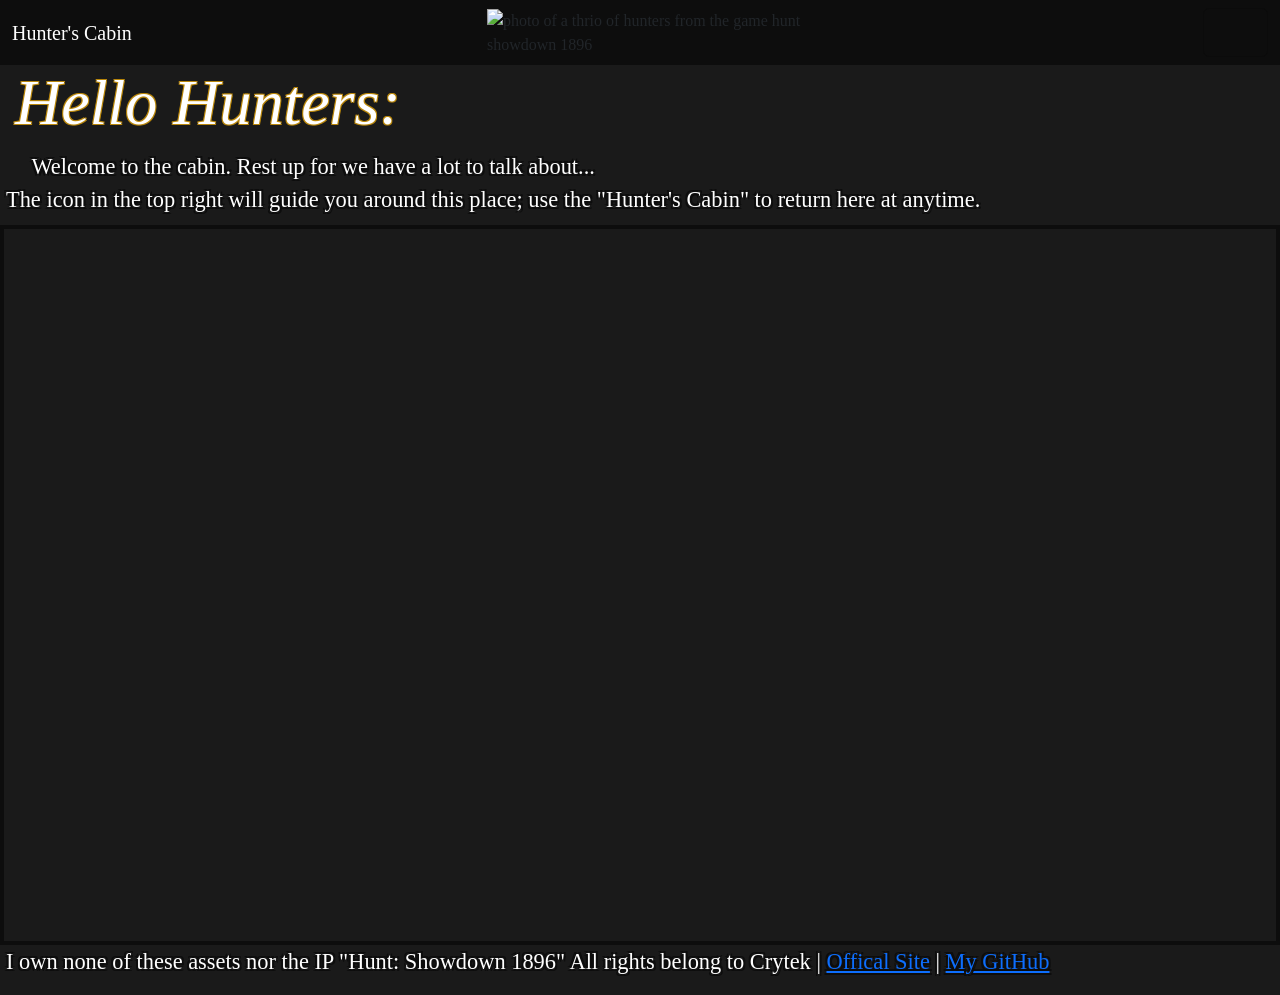
==== index.html @ ac40d2da "fixed the form and font face for the imported font from google fonts." ====
<!DOCTYPE html>

<html lang="en">

<head>

    <meta charset="UTF-8">

    <meta name="viewport" content="width=device-width, initial-scale=1.0">

    <title>Hunter's Cabin</title>

    <link rel="stylesheet" href="https://stackpath.bootstrapcdn.com/bootstrap/5.0.0-alpha1/css/bootstrap.min.css" integrity="sha384-r4NyP46KrjDleawBgD5tp8Y7UzmLA05oM1iAEQ17CSuDqnUK2+k9luXQOfXJCJ4I" crossorigin="anonymous">

    <script src="https://cdn.jsdelivr.net/npm/popper.js@1.16.0/dist/umd/popper.min.js" integrity="sha384-Q6E9RHvbIyZFJoft+2mJbHaEWldlvI9IOYy5n3zV9zzTtmI3UksdQRVvoxMfooAo" crossorigin="anonymous"></script>

    <script src="https://stackpath.bootstrapcdn.com/bootstrap/5.0.0-alpha1/js/bootstrap.min.js" integrity="sha384-oesi62hOLfzrys4LxRF63OJCXdXDipiYWBnvTl9Y9/TRlw5xlKIEHpNyvvDShgf/" crossorigin="anonymous"></script>

    <link rel="stylesheet" href="main.css">

    <link herf="https://fonts.googleapis.com/css2?family=Playfair+Display:ital,wght@0,400..900;1,400..900&display=swap" rel="stylesheet">

    <link rel="icon" href="images/WhiteHuntCrosses.png">

</head>

<body id="main-background">

    <header>

        <!-- I had put both classes bg-hunter & navbar-bounty to over write elements of the bootstrap to my liking -->

        <nav class="navbar bg-hunter">

            <div class="container-fluid">

                <a class="navbar-brand navbar-bounty" href="index.html">Hunter's Cabin</a>

                <img id="navbar-horizontal" src="images/Hunt-navbarLogo.png" alt="photo of a thrio of hunters from the game hunt showdown 1896">

                <button class="navbar-toggler" type="button" data-toggle="collapse" data-target="#navbarID"

                aria-controls="navbarID" aria-expanded="false" aria-label="Toggle navigation">

                <span class="navbar-toggler-icon navbar-hunt"></span>

            </button>

            <div class="collapse navbar-collapse" id="navbarID">

                <div class="navbar-nav">

                <a class="nav-link active navbar-bounty" aria-current="page" href="index.html">Home</a>

                <a class="nav-link active navbar-bounty" aria-current="page" href="history.html">History</a>

                <a class="nav-link active navbar-bounty" aria-current="page" href="gameplay.html">Gameplay</a>

                <a class="nav-link active navbar-bounty" aria-current="page" href="loadouts.html">Loadouts</a>

                <a class="nav-link active navbar-bounty" aria-current="page" href="maps.html">Maps</a>

                <a class="nav-link active navbar-bounty" aria-current="page" href="monsters.html">Monsters</a>

                <a class="nav-link active navbar-bounty" aria-current="page" href="wildtargets.html">Wild Targets</a>

                <a class="nav-link active navbar-bounty" aria-current="page" href="bosses.html">Bosses</a>

                <a class="nav-link active navbar-bounty" aria-current="page" href="events.html">Events</a>

                <a class="nav-link active navbar-bounty" aria-current="page" href="feedback.html">Feedback</a>

                </div>
            
            </div>

            </div>

        </nav>

        <h1><em>Hello Hunters:</em></h1>

    </header>

    <main>

    <section>

    <h2>Welcome to the cabin. Rest up for we have a lot to talk about... <br> The icon in the top right will guide you around this place; use the "Hunter's Cabin" to return here at anytime.</h2>

    </section>

    <div class="video-container">

        <video id="Huntvideo" autoplay loop muted>
            
            <source src="media/HuntVideo.mp4">

            Your browser does not support the video element.

        </video>

    </div>

    </main>

    <footer><p>I own none of these assets nor the IP "Hunt: Showdown 1896" All rights belong to Crytek | <a href="https://www.huntshowdown.com/" target="_blank" rel="noopener noreferrer">Offical Site</a> | <a href="https://github.com/NootNova" target="_blank" rel="noopener noreferrer">My GitHub</a></p></footer>

</body>

</html>
---- main.css ----
/* I over wrote the hover for the nav bar links */

a:hover {

    color: #b8860b;

}

a img:hover {

    border: solid 8px #b8860b;

}

.heading {

    color: #ffffff;

    font-size: 400%;

    text-shadow: 
    -1px -1px #b8860b,
    1px -1px #b8860b,
    -1px 1px #b8860b,
    1px 1px #b8860b;

}

.video-container {

  position: relative;

  width: 100%;
 
  padding-top: 56.25%;

  overflow: hidden;
  
}

.video-container video {

  position: absolute;

  top: 0;

  left: 0;

  width: 100%;

  height: 100%;

  object-fit: cover;

}

h1 {

    color: #ffffff;

    margin-left: 15px;

    font-size: 400%;

    text-shadow: 
    -1px -1px #b8860b,
    1px -1px #b8860b,
    -1px 1px #b8860b,
    1px 1px #b8860b;
    
}

h2, h3, h4, h5, h6 {

    
    margin-left: 6px;

    color: #ffffff;

    text-shadow: 
    -2px -2px #0d0d0d,
    2px -2px #0d0d0d,
    -2px 2px #0d0d0d,
    2px 2px #0d0d0d;

    font-size: 140%;

    line-height: 150%;

}

/* using the display flex and flex direction column on both the html and body elements I am able to push the footer down to the bottom of short pages using felx 1 on the main */

html, body {

    display: flex;

    flex-direction: column;

    min-height: 100vh;

    font-family: "Playfair Display";

    background-color: #1a1a1a;

}

main {

    text-indent: 2%;

    flex: 1;

}

p {

    margin-left: 6px;

    color: #ffffff;

    text-shadow: 
    -2px -2px #0d0d0d,
    2px -2px #0d0d0d,
    -2px 2px #0d0d0d,
    2px 2px #0d0d0d;

    font-size: 140%;
}

/* did a lot to make a custom form. styling the form its self with the same rules learned for the back ground image,
learned how to style all the parts of the form as well, using color for the placeholder and textarea helps to keep the text while where it was default black. */

form {

    color: #0d0d0d;

    font-weight: 1000;

    font-size: 120%;

    margin-left: 10px;

    margin-right: 10px;

    border-style: groove;

    border-color: #b8860b;

    border-width: 5px;

    background-image: url(images/Hunt_Background_05.jpg);

    background-size: cover;

    background-repeat: no-repeat;

    background-position: center;

    background-attachment: fixed;

    display: grid;

}
 
input {


    background-color: #0d0d0d;

    color: #ffffff;

}

input::placeholder {

    color: #ffffff;

}

input[type=submit] {

    color: #ffffff;

}

input[type=submit]:hover {

    border: solid #b8860b;

    text-decoration: underline;

}

input[type=reset] {

    color: #ffffff;

}

input[type=reset]:hover {

    border: solid #b8860b;

    text-decoration: underline;
    
}


textarea {

    border: solid #ffffff;

    background-color: #0d0d0d;

    color: #ffffff;

}

textarea::placeholder {

    color: #ffffff;
    
}

.ammo-container {

    display: grid;

    margin-left: 4px;

    margin-right: 4px;


}

.ammo-table {

    color: #ffffff;


    border-collapse: collapse;

}

.ammo-table th, .ammo-table td {

    border: 1px solid #b8860b;

    padding: 8px;

    text-align: left;

}

/* shoved a image into the nav bar, sadly cant find away to move it how I'd truly like to */

#navbar-horizontal {

    width: 30%;

    height: auto;

}

/* I made a custom image for the drop down button of the nav bar */

.navbar-hunt {

    font-size: 130%;

    background-image: url(images/WhiteHuntCrosses.png);

}

/* Added a hover to the button to make it stick out for the nav bar drop down */


button:hover {

    background-color: #b8860b;
    
}


.navbar-bounty {

    color: #ffffff;

}

.bg-hunter {

    background-color: #0d0d0d;
}

/* the size cover, no repeat, center, fixed on the image makes the image postion stay fixed while scrolling for longer pages */

#main-background {

    background-image: url(images/Hunt_Background_01.jpg);

    background-size: cover;

    background-repeat: no-repeat;

    background-position: center;

    background-attachment: fixed;

}

#Huntvideo {

    border: 4px solid #0d0d0d;

}

.image-left {

    width: 30%;

    height: auto;

    border: 3px solid #b8860b;

    float: left;

    margin-left: 20px;

    margin-right: 10px;
}

.image-right {

    width: 30%;

    height: auto;

    border: 3px solid #b8860b;

    float: right;

    margin-left: 20px;

    margin-right: 10px;
}

.loadout-images {

    width: 100%;

    height: auto;

    margin-bottom: 10px;

    border-width: 3px 3px 3px 3px;

    border-style: solid;

    border-color: #b8860b;

    display: block;

}

.maps {

    height: auto;

    display: inline-block;

    border: solid 2px #0d0d0d;

    margin-left: 14px;

    margin-bottom: 10px;

    width: 90%

}

.map-images {

    height: auto;

    display: inline;

    border: solid 5px #0d0d0d;

    margin-left: 6%;

    margin-bottom: 10px;

    width: 90%
}


.monster {

    height: auto;

    display: inline;

    border: solid 5px #b8860b;

    margin-left: 6%;

    margin-bottom: 10px;

    width: 90%

}
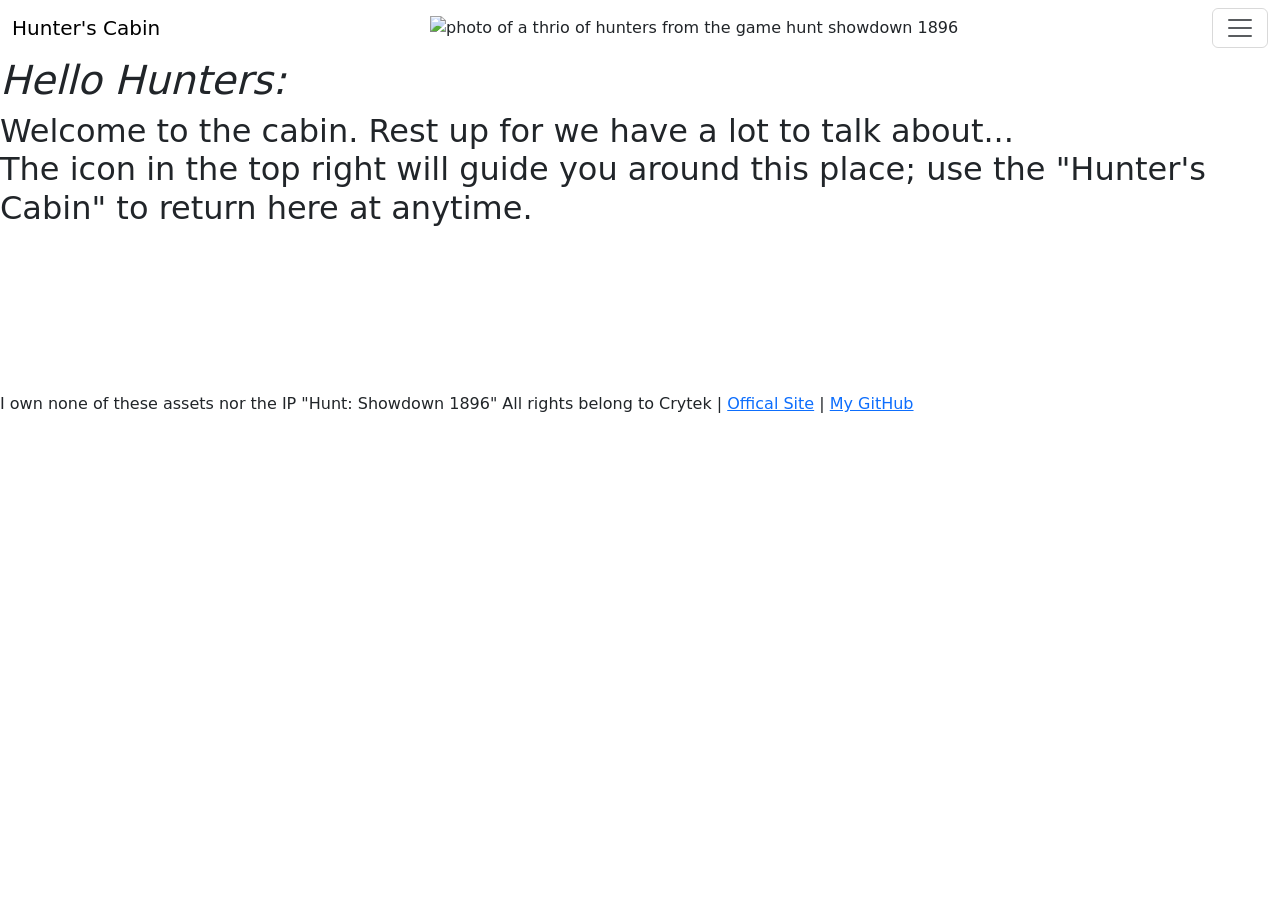
==== commit 036315e4: "fiexd aria current page being on all links" ====
--- a/index.html
+++ b/index.html
@@ -35,7 +35,7 @@
 
             <div class="container-fluid">
 
-                <a class="navbar-brand navbar-bounty" href="index.html">Hunter's Cabin</a>
+                <a class="navbar-brand navbar-bounty" aria-current="page" href="index.html">Hunter's Cabin</a>
 
                 <img id="navbar-horizontal" src="images/Hunt-navbarLogo.png" alt="photo of a thrio of hunters from the game hunt showdown 1896">
 
@@ -53,23 +53,23 @@
 
                 <a class="nav-link active navbar-bounty" aria-current="page" href="index.html">Home</a>
 
-                <a class="nav-link active navbar-bounty" aria-current="page" href="history.html">History</a>
+                <a class="nav-link active navbar-bounty" href="history.html">History</a>
 
-                <a class="nav-link active navbar-bounty" aria-current="page" href="gameplay.html">Gameplay</a>
+                <a class="nav-link active navbar-bounty" href="gameplay.html">Gameplay</a>
 
-                <a class="nav-link active navbar-bounty" aria-current="page" href="loadouts.html">Loadouts</a>
+                <a class="nav-link active navbar-bounty" href="loadouts.html">Loadouts</a>
 
-                <a class="nav-link active navbar-bounty" aria-current="page" href="maps.html">Maps</a>
+                <a class="nav-link active navbar-bounty" href="maps.html">Maps</a>
 
-                <a class="nav-link active navbar-bounty" aria-current="page" href="monsters.html">Monsters</a>
+                <a class="nav-link active navbar-bounty" href="monsters.html">Monsters</a>
 
-                <a class="nav-link active navbar-bounty" aria-current="page" href="wildtargets.html">Wild Targets</a>
+                <a class="nav-link active navbar-bounty" href="wildtargets.html">Wild Targets</a>
 
-                <a class="nav-link active navbar-bounty" aria-current="page" href="bosses.html">Bosses</a>
+                <a class="nav-link active navbar-bounty" href="bosses.html">Bosses</a>
 
-                <a class="nav-link active navbar-bounty" aria-current="page" href="events.html">Events</a>
+                <a class="nav-link active navbar-bounty" href="events.html">Events</a>
 
-                <a class="nav-link active navbar-bounty" aria-current="page" href="feedback.html">Feedback</a>
+                <a class="nav-link active navbar-bounty" href="feedback.html">Feedback</a>
 
                 </div>
             
@@ -95,7 +95,7 @@
 
         <video id="Huntvideo" autoplay loop muted>
             
-            <source src="media/HuntVideo.mp4">
+            <source src="">
 
             Your browser does not support the video element.
 
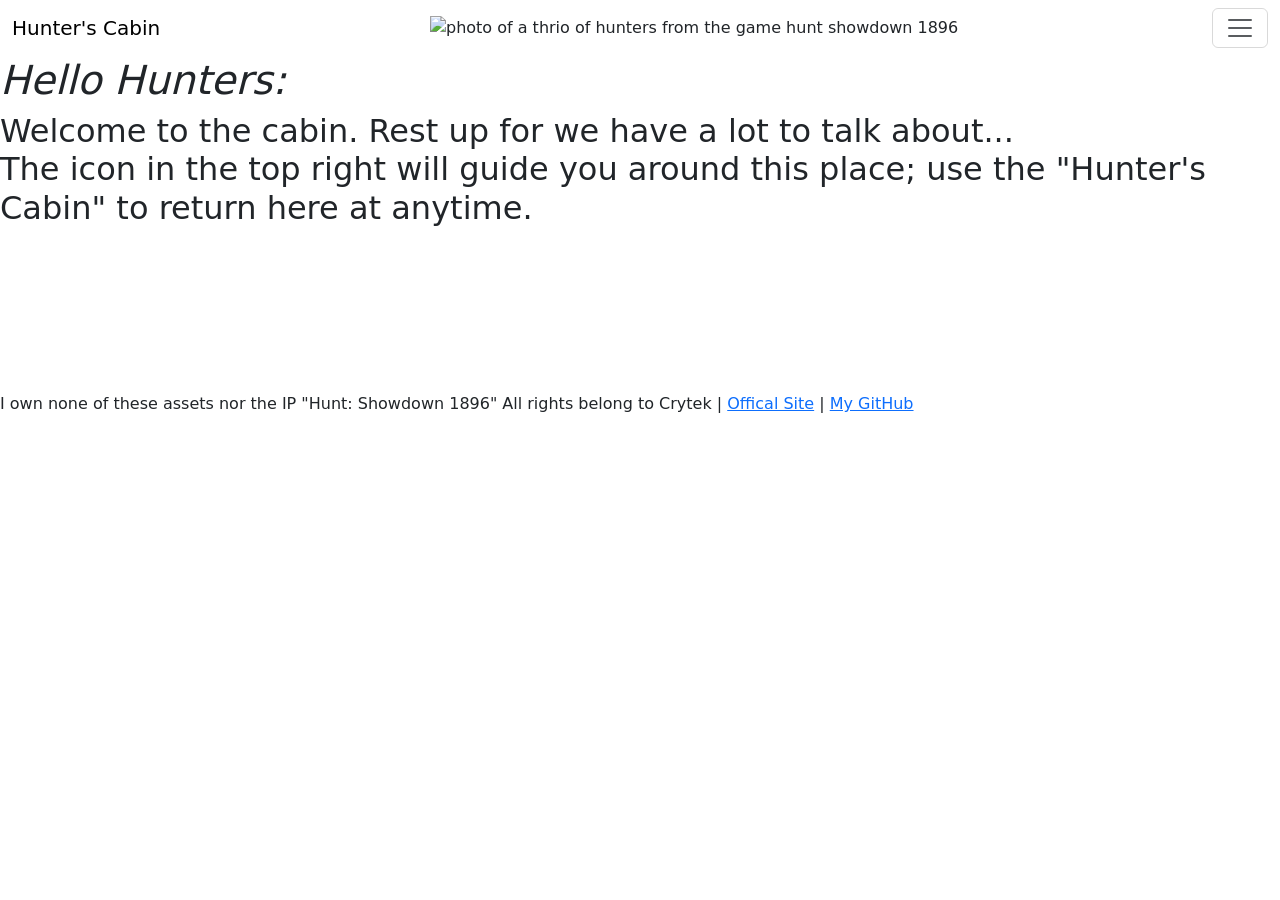
==== commit 95bdb6b2: "added a mp4 that was of fitable size and removed git lfs" ====
--- a/index.html
+++ b/index.html
@@ -95,7 +95,7 @@
 
         <video id="Huntvideo" autoplay loop muted>
             
-            <source src="">
+            <source src="media/Hunt.mp4">
 
             Your browser does not support the video element.
 
